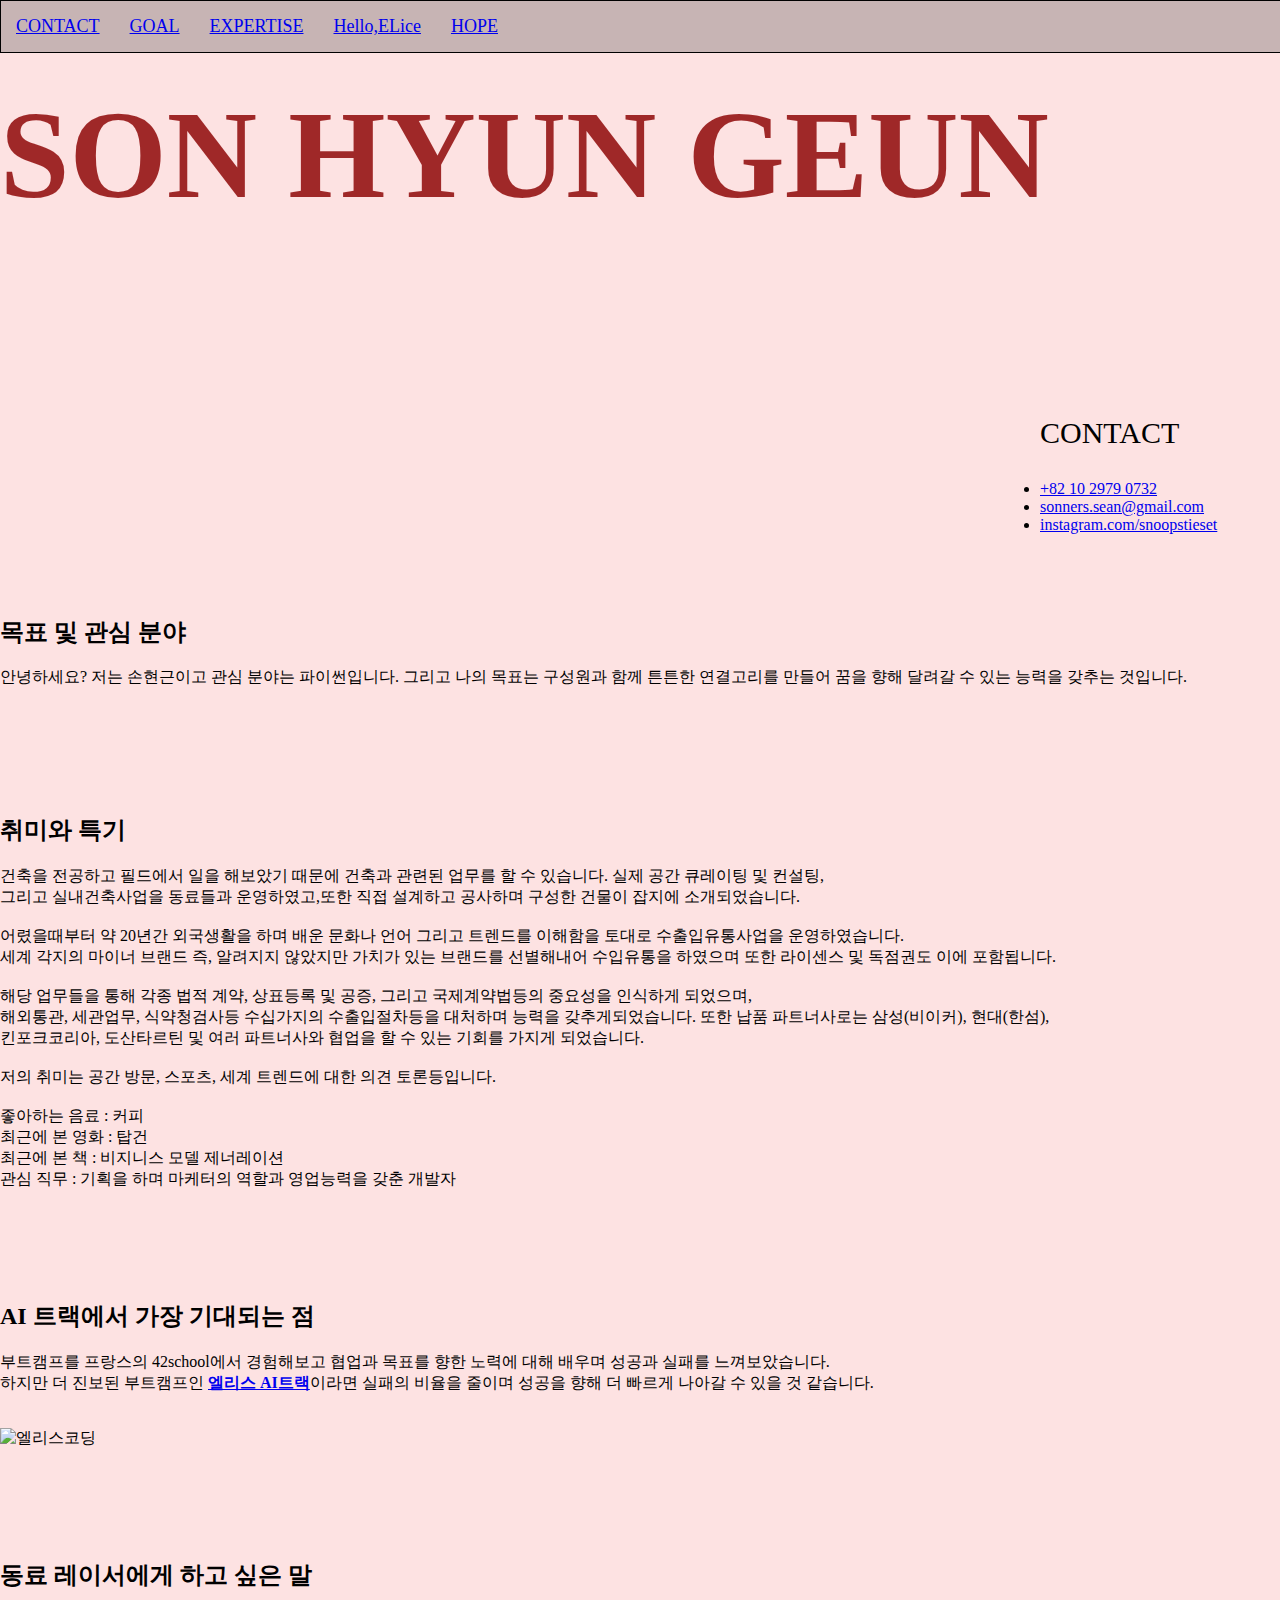
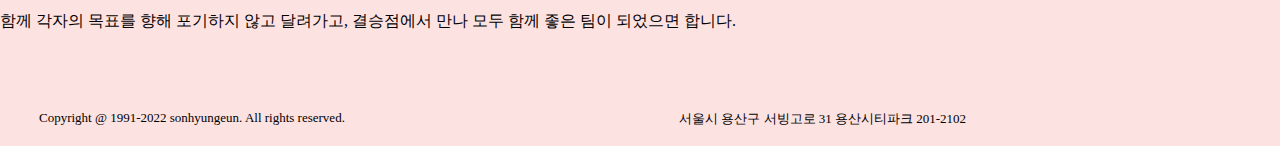
==== index.html @ 95a75b98 "Add files via upload" ====
<!--나를 소개하는 페이지 제작
GitLab에 업로드
GitLab pages를 활용해 배포하기
자기소개 페이지 링크 제출 에 GitLab 링크 제출하기
레이서 소개 페이지의 자기소개 페이지 속성에 링크 추가하기

관심 직무 또는 앞으로의 목표 (웹 프론트엔드 개발자 / 인공지능 서비스 기획자 등)
관심 분야 또는 기술 (React / Node 등)
AI 트랙에서 가장 기대되는 점
동료 레이서에게 하고 싶은 말
취미, 특기, 좋아하는 음료, 최근에 본 영화 또는 책 등 나를 표현할 수 있는 정보
-->

<!DOCTYPE html>
<html lang="ko">
  <head>
    <meta charset="UTF-8" />
    <meta name="viewport" content="width=device-width, initial-scale=1.0" />

    <title>나를 소개하는 페이지</title>
    <link rel="stylesheet" href="index.css" />

    <style type="text/css"></style>
    <style>
      h1 {
        color: rgba(144, 12, 12, 0.866);
        text-align: left;
        font-size: 125px;
      }
    </style>
  </head>
  <body>
    <script type="text/javascript">
      var userName = prompt("당신의 이름은 무엇인가요 ?" + "");
      alert("등록되지 않은 사용자입니다. 열람은 제한됩니다.");
    </script>
    <div class="left-box">
      <h1>SON HYUN GEUN</h1>
    </div>

    <div>
      <nav>
        <ul class="nav-container">
          <li class="nav-item"><a href="#contact2">CONTACT</a></li>
          <li class="nav-item"><a href="#goal">GOAL</a></li>
          <li class="nav-item"><a href="#expertise">EXPERTISE</a></li>
          <li class="nav-item"><a href="#hello">Hello,ELice</a></li>
          <li class="nav-item"><a href="#hope">HOPE</a></li>
        </ul>
      </nav>
    </div>
    <div class="box">
      <ul style="border: solid 0.5 px">
        <h3 style="font-size: 30px; font-weight: 300">
          <a id="contact2" name="contact2">CONTACT</a>
        </h3>
        <li><a href="tel:01029790732">+82 10 2979 0732</a></li>
        <li>
          <a href="mailto:sonners.sean@gmail.com" ?subject="Hello,"
            >sonners.sean@gmail.com</a
          >
        </li>
        <li>
          <a href="http://www.instagram.com/snoopstieset"
            >instagram.com/snoopstieset</a
          >
        </li>
      </ul>
    </div>
    <div>
      <a id="goal" name="goal"></a>
      <h2 class="bottom">목표 및 관심 분야</h2>
      <p>
        안녕하세요? 저는 손현근이고 관심 분야는 파이썬입니다. 그리고 나의 목표는
        구성원과 함께 튼튼한 연결고리를 만들어 꿈을 향해 달려갈 수 있는 능력을
        갖추는 것입니다.
      </p>
      <br /><br /><br /><br /><br />

      <h2><a id="expertise" name="expertise"></a>취미와 특기</h2>
      건축을 전공하고 필드에서 일을 해보았기 때문에 건축과 관련된 업무를 할 수
      있습니다. 실제 공간 큐레이팅 및 컨설팅,<br />
      그리고 실내건축사업을 동료들과 운영하였고,또한 직접 설계하고 공사하며
      구성한 건물이 잡지에 소개되었습니다.<br /><br />

      어렸을때부터 약 20년간 외국생활을 하며 배운 문화나 언어 그리고 트렌드를
      이해함을 토대로 수출입유통사업을 운영하였습니다. <br />
      세계 각지의 마이너 브랜드 즉, 알려지지 않았지만 가치가 있는 브랜드를
      선별해내어 수입유통을 하였으며 또한 라이센스 및 독점권도 이에 포함됩니다.
      <br /><br />
      해당 업무들을 통해 각종 법적 계약, 상표등록 및 공증, 그리고 국제계약법등의
      중요성을 인식하게 되었으며,<br />
      해외통관, 세관업무, 식약청검사등 수십가지의 수출입절차등을 대처하며 능력을
      갖추게되었습니다. 또한 납품 파트너사로는 삼성(비이커), 현대(한섬),<br />
      킨포크코리아, 도산타르틴 및 여러 파트너사와 협업을 할 수 있는 기회를
      가지게 되었습니다.<br /><br />

      저의 취미는 공간 방문, 스포츠, 세계 트렌드에 대한 의견 토론등입니다.<br /><br />
      <li>좋아하는 음료 : 커피</li>
      <li>최근에 본 영화 : 탑건</li>
      <li>최근에 본 책 : 비지니스 모델 제너레이션</li>
      <li>관심 직무 : 기획을 하며 마케터의 역할과 영업능력을 갖춘 개발자</li>
      <br /><br /><br /><br /><br />
      <p></p>
      <h2><a id="hope" name="hope"></a>AI 트랙에서 가장 기대되는 점</h2>
      <p>
        부트캠프를 프랑스의 42school에서 경험해보고 협업과 목표를 향한 노력에
        대해 배우며 성공과 실패를 느껴보았습니다. <br />
        하지만 더 진보된 부트캠프인
        <a href="https://elice.io/" target="_blank"
          ><strong>엘리스 AI트랙</strong></a
        >이라면 실패의 비율을 줄이며 성공을 향해 더 빠르게 나아갈 수 있을 것
        같습니다.<br /><br />
      </p>
      <img
        src="https://static.elice.io/texts/_logo.png"
        alt="엘리스코딩"
      /><br /><br /><br /><br /><br /><br />
      <h2><a id="hello" name="hello"></a>동료 레이서에게 하고 싶은 말</h2>
      <p>
        함께 각자의 목표를 향해 포기하지 않고 달려가고, 결승점에서 만나 모두
        함께 좋은 팀이 되었으면 합니다. <br /><br />
      </p>
    </div>
  </body>
  <footer id="footer">
    <div class="copyright">
      <p>Copyright @ 1991-2022 sonhyungeun. All rights reserved.</p>
    </div>
    <div class="address">
      <p>서울시 용산구 서빙고로 31 용산시티파크 201-2102</p>
    </div>
  </footer>
</html>
---- index.css ----
h1:hover {
  color: rgba(144, 12, 12, 0.866);
  background-color: rgb(253, 226, 226);
  text-align: center;
  font-size: 200px;
}

.left-box {
  float: left;
}
.right-box {
  float: right;
}
.bottom {
  clear: both;
}

.box {
  display: block;
  margin-top: 75px;
  margin-right: 30px;
  margin-bottom: 30px;
  width: 250px;
  height: 200px;
  float: right;
}
body {
  margin: 0;
  text-align: left;
  background-color: rgb(253, 226, 226);
}

.nav-container {
  display: flex;
  flex-direction: row;
  width: 100%;
  margin: 0;
  padding: 0;
  background-color: rgb(199, 180, 180);
  list-style-type: none;
  position: fixed;
  top: 0;
  font-size: large;
  font-weight: 100;
  border: solid 1px;
}

.nav-item {
  padding: 15px;
  cursor: pointer;
}
.nav-item {
  text-align: center;
  text-decoration: none;
  color: black;
}

.nav-item:hover {
  background-color: rgba(144, 12, 12, 0.866);
}
header {
  margin-top: 80px;
}

#footer {
  clear: both;
  width: 100%;
  height: 80px;
}
#footer .copyright {
  float: left;
  width: 50%;
}

#footer .copyright p {
  font-size: 13px;
  color: black;
  padding: 31px 0 0 39px;
}

#footer .address {
  float: right;
  width: 50%;
}
#footer .address p {
  font-size: 13px;
  color: black;
  padding: 31px 0 0 39px;
}
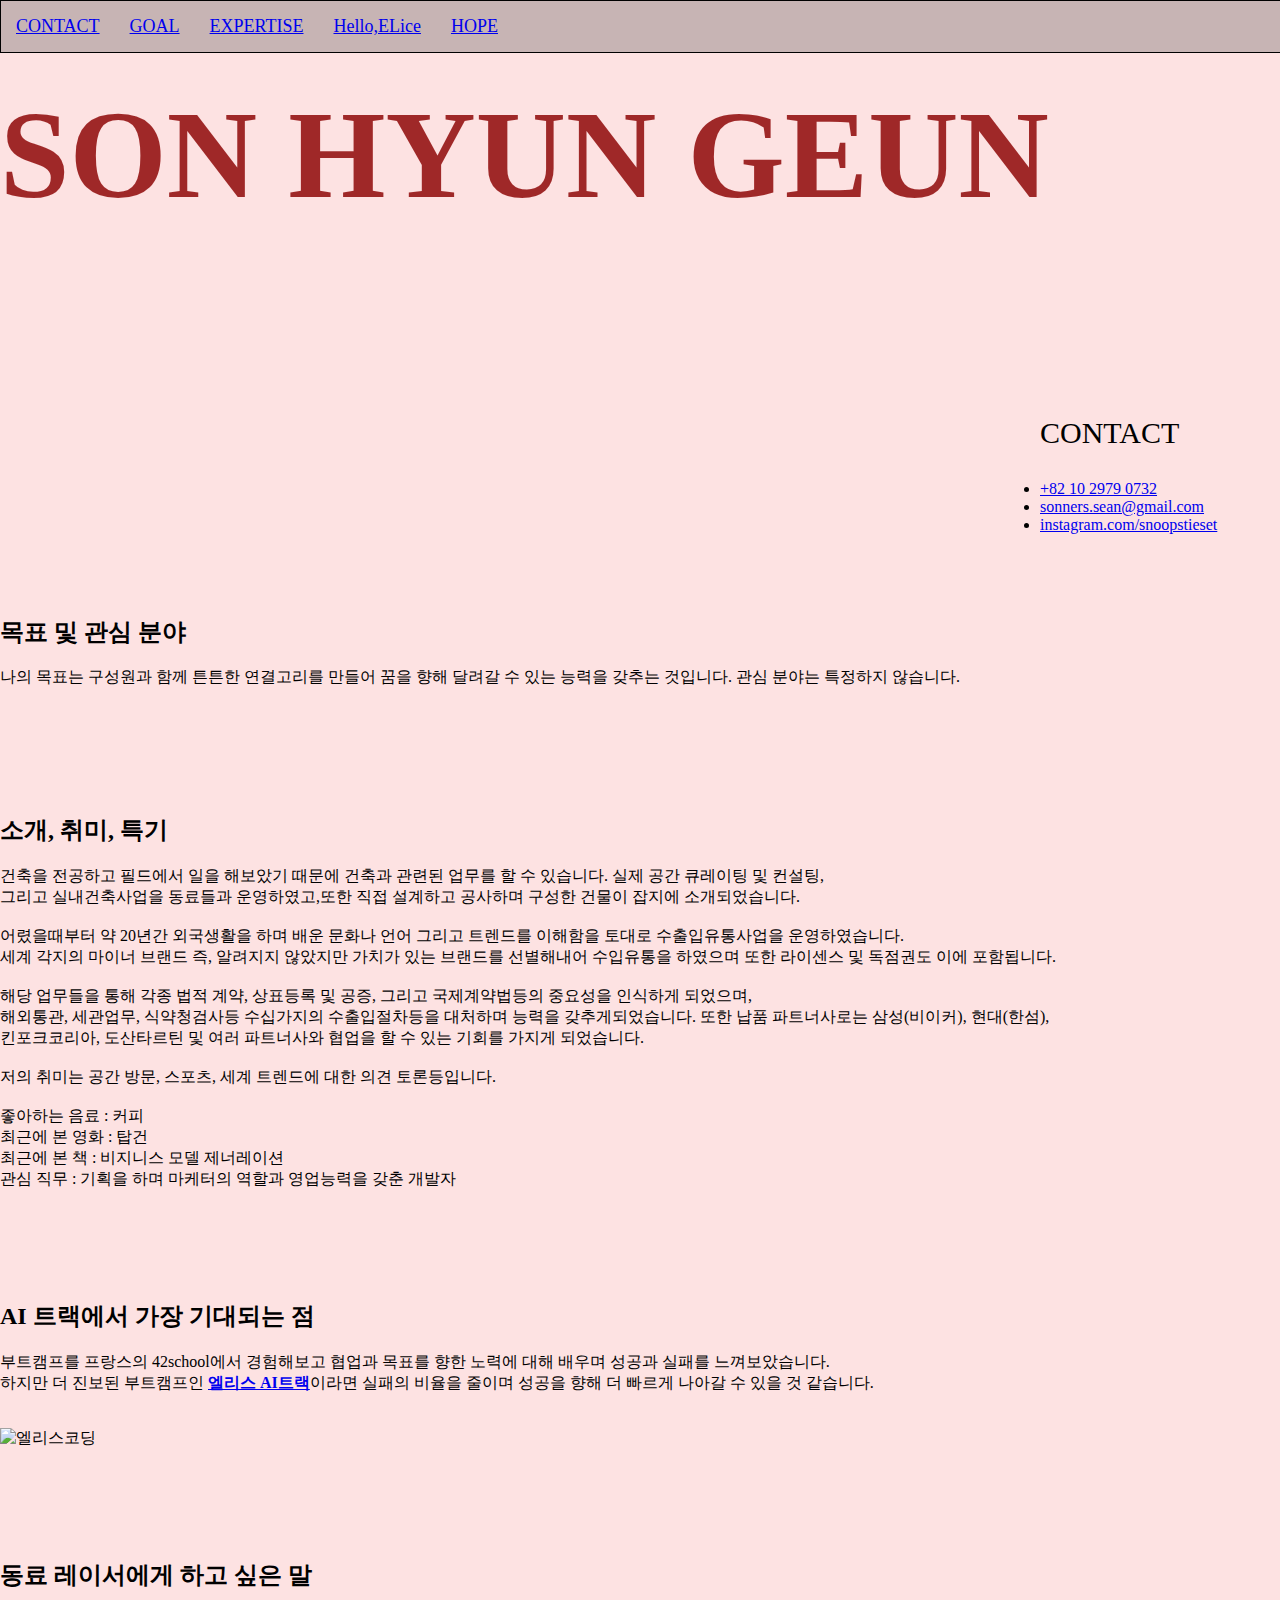
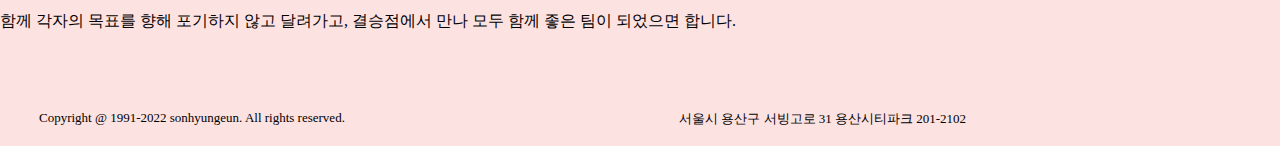
==== commit 3670b9e9: "Add files via upload" ====
--- a/index.html
+++ b/index.html
@@ -71,13 +71,12 @@
       <a id="goal" name="goal"></a>
       <h2 class="bottom">목표 및 관심 분야</h2>
       <p>
-        안녕하세요? 저는 손현근이고 관심 분야는 파이썬입니다. 그리고 나의 목표는
-        구성원과 함께 튼튼한 연결고리를 만들어 꿈을 향해 달려갈 수 있는 능력을
-        갖추는 것입니다.
+        나의 목표는 구성원과 함께 튼튼한 연결고리를 만들어 꿈을 향해 달려갈 수
+        있는 능력을 갖추는 것입니다. 관심 분야는 특정하지 않습니다.
       </p>
       <br /><br /><br /><br /><br />
 
-      <h2><a id="expertise" name="expertise"></a>취미와 특기</h2>
+      <h2><a id="expertise" name="expertise"></a>소개, 취미, 특기</h2>
       건축을 전공하고 필드에서 일을 해보았기 때문에 건축과 관련된 업무를 할 수
       있습니다. 실제 공간 큐레이팅 및 컨설팅,<br />
       그리고 실내건축사업을 동료들과 운영하였고,또한 직접 설계하고 공사하며
